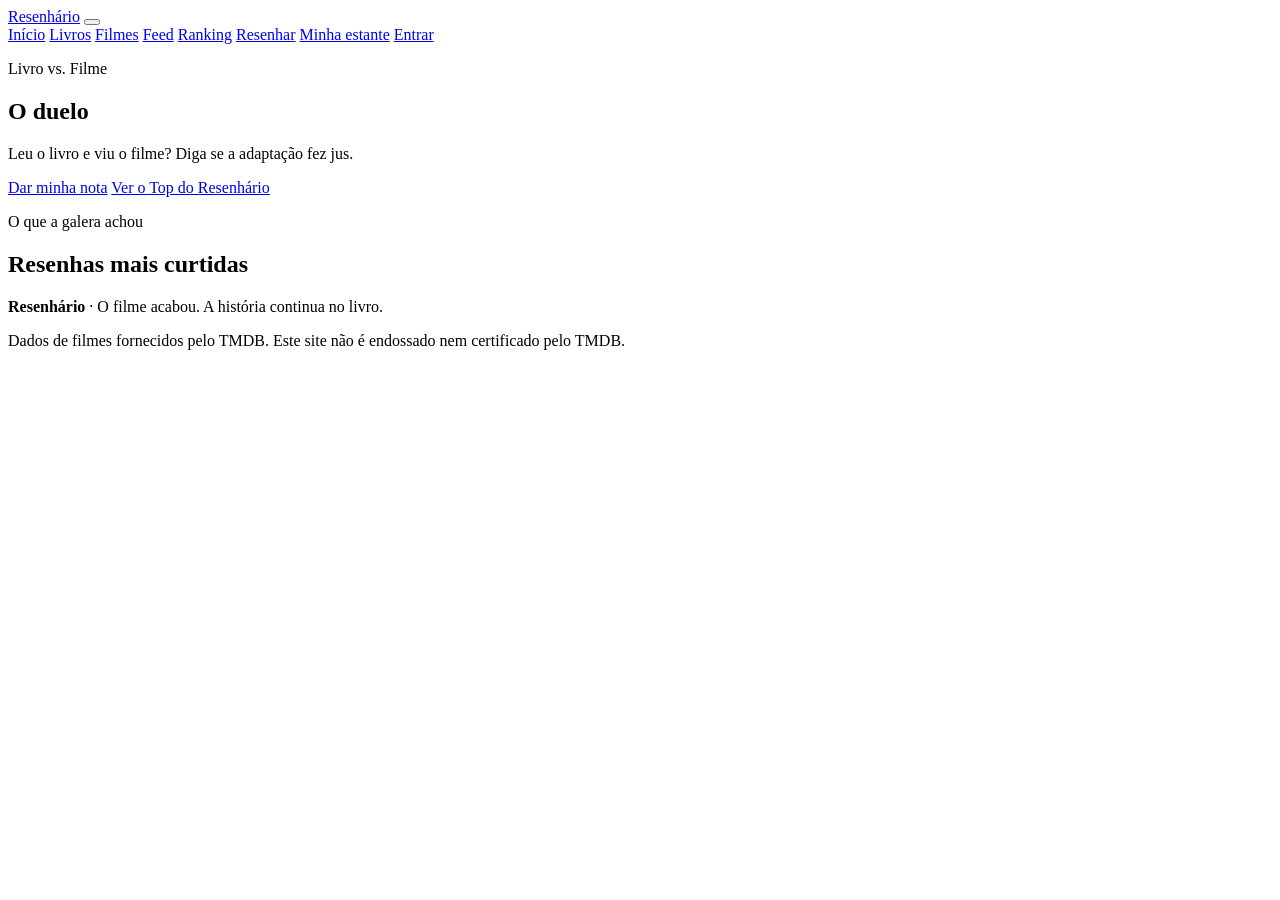
==== BACKEND/Resenhario.Api/wwwroot/paginas/adaptacao.html @ a394a6a4 "feat: página do duelo Livro vs. Filme com as resenhas mais curtidas Clicar em qualquer card Livro vs" ====
<!DOCTYPE html>
<html lang="pt-BR">
<head>
    <meta charset="UTF-8">
    <meta name="viewport" content="width=device-width, initial-scale=1.0">
    <title>Livro vs. Filme · Resenhário</title>
    <meta name="description" content="Veja se o filme fez jus ao livro, segundo quem leu e assistiu.">
    <link rel="icon" href="data:image/svg+xml,<svg xmlns='http://www.w3.org/2000/svg' viewBox='0 0 100 100'><rect width='100' height='100' rx='18' fill='%230b0a08'/><text x='50' y='76' text-anchor='middle' font-family='Impact,Arial Narrow,sans-serif' font-size='74' fill='%23f2b33d'>R</text></svg>">
    <!-- Tipografia: Bebas Neue (títulos, letra de cartaz de cinema) + Inter (texto). Sem internet, cai para fontes do sistema. -->
    <link rel="preconnect" href="https://fonts.googleapis.com">
    <link rel="preconnect" href="https://fonts.gstatic.com" crossorigin>
    <link rel="stylesheet" href="https://fonts.googleapis.com/css2?family=Bebas+Neue&family=Inter:wght@400;500;600;700&display=swap">
    <link rel="stylesheet" href="/css/style.css">
</head>
<body>
    <header class="topo">
        <a class="marca" href="/index.html">Resenhário</a>
        <button class="menu-botao" type="button" aria-label="Abrir menu" aria-expanded="false" aria-controls="menu"><span></span><span></span><span></span></button>
        <nav id="menu" aria-label="Navegação principal">
            <a href="/index.html">Início</a>
            <a href="/paginas/livros.html">Livros</a>
            <a href="/paginas/filmes.html">Filmes</a>
            <a href="/paginas/feed.html">Feed</a>
            <a href="/paginas/ranking.html">Ranking</a>
            <a href="/paginas/reviews.html">Resenhar</a>
            <a href="/paginas/estante.html">Minha estante</a>
            <a class="link-conta" href="/paginas/login.html">Entrar</a>
        </nav>
    </header>

    <main id="pagina-adaptacao" class="pagina">
        <section class="cabecalho-pagina">
            <p class="sobretitulo">Livro vs. Filme</p>
            <h1 id="adaptacao-titulo">O duelo</h1>
            <p id="adaptacao-subtitulo">Leu o livro e viu o filme? Diga se a adaptação fez jus.</p>
        </section>
        <div id="adaptacao-duelo"></div>
        <div class="adaptacao-acoes">
            <a id="adaptacao-avaliar" class="botao" href="/paginas/reviews.html">Dar minha nota</a>
            <a class="botao botao-fantasma" href="/paginas/ranking.html">Ver o Top do Resenhário</a>
        </div>
        <section class="secao pagina-estreita-conteudo">
            <div class="titulo-secao"><div><p class="sobretitulo">O que a galera achou</p><h2>Resenhas mais curtidas</h2></div></div>
            <div id="adaptacao-resenhas" class="lista-feed"></div>
        </section>
    </main>

    <footer>
        <p><strong>Resenhário</strong> · O filme acabou. A história continua no livro.</p>
        <p class="credito">Dados de filmes fornecidos pelo TMDB. Este site não é endossado nem certificado pelo TMDB.</p>
    </footer>
    <script src="/js/api.js"></script>
    <script src="/js/ui.js"></script>
    <script src="/js/script.js"></script>
</body>
</html>
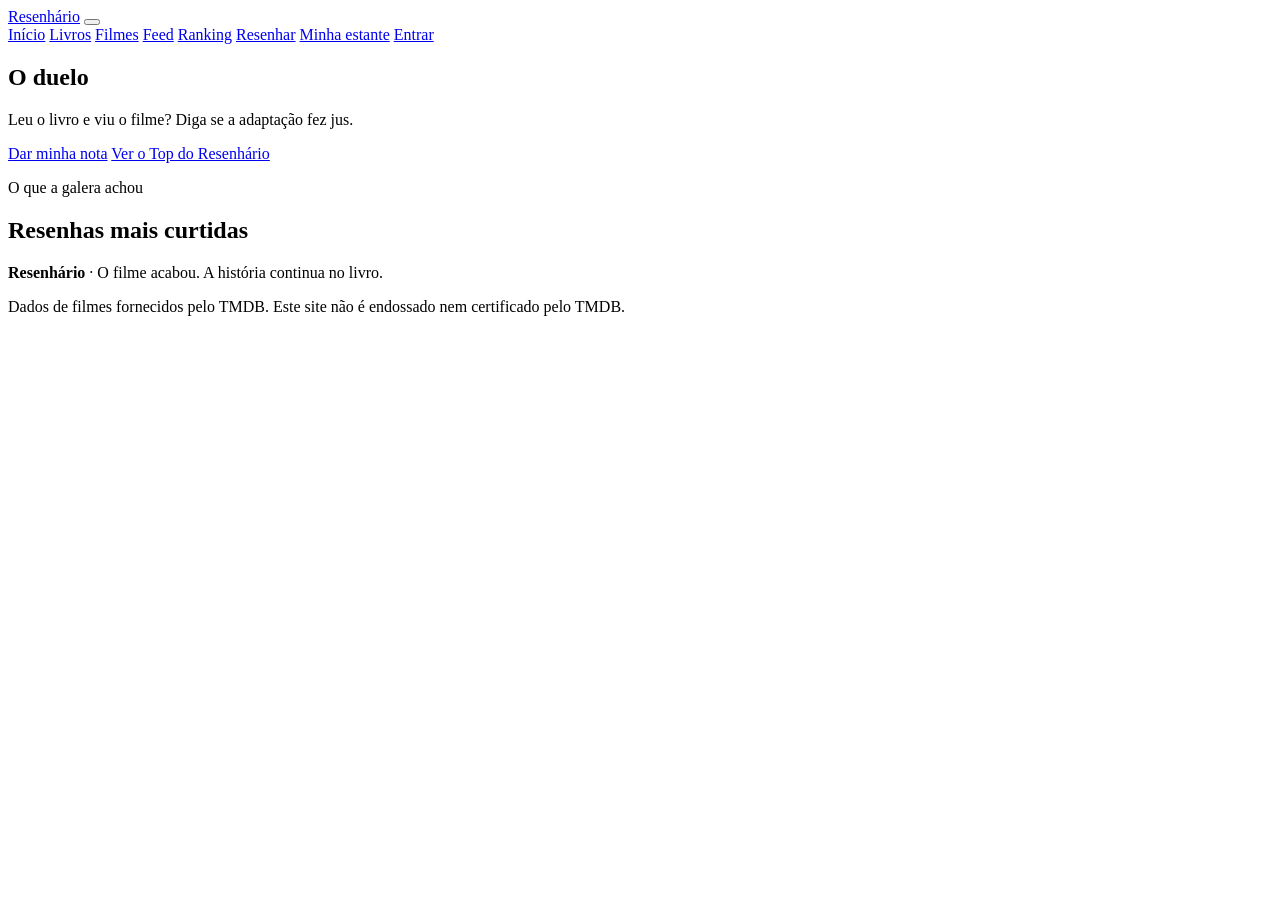
==== commit d8f8995c: "front: tira o texto pequeno acima dos títulos principais das páginas Co-Authored-By: Claude Opus 5.5" ====
--- a/BACKEND/Resenhario.Api/wwwroot/paginas/adaptacao.html
+++ b/BACKEND/Resenhario.Api/wwwroot/paginas/adaptacao.html
@@ -30,7 +30,6 @@
 
     <main id="pagina-adaptacao" class="pagina">
         <section class="cabecalho-pagina">
-            <p class="sobretitulo">Livro vs. Filme</p>
             <h1 id="adaptacao-titulo">O duelo</h1>
             <p id="adaptacao-subtitulo">Leu o livro e viu o filme? Diga se a adaptação fez jus.</p>
         </section>
@@ -51,6 +50,7 @@
     </footer>
     <script src="/js/api.js"></script>
     <script src="/js/ui.js"></script>
-    <script src="/js/script.js"></script>
+    <script src="/js/resenhas.js"></script>
+    <script src="/js/paginas/adaptacao.js"></script>
 </body>
 </html>
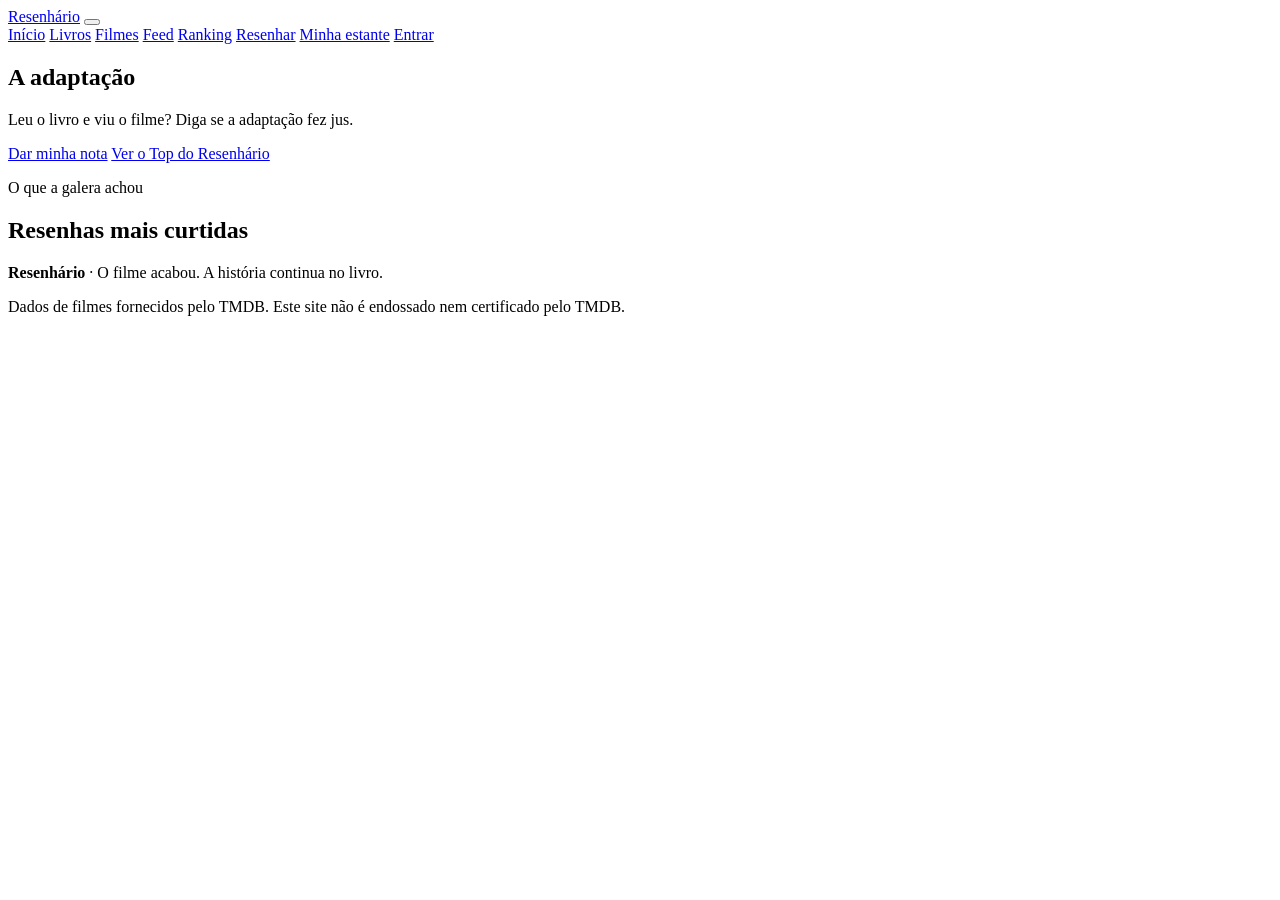
==== commit b340e10d: "front: troca "duelo" por "adaptação" e "vincular" nos textos do site Co-Authored-By: Claude Opus 5.5" ====
--- a/BACKEND/Resenhario.Api/wwwroot/paginas/adaptacao.html
+++ b/BACKEND/Resenhario.Api/wwwroot/paginas/adaptacao.html
@@ -6,10 +6,10 @@
     <title>Livro vs. Filme · Resenhário</title>
     <meta name="description" content="Veja se o filme fez jus ao livro, segundo quem leu e assistiu.">
     <link rel="icon" href="data:image/svg+xml,<svg xmlns='http://www.w3.org/2000/svg' viewBox='0 0 100 100'><rect width='100' height='100' rx='18' fill='%230b0a08'/><text x='50' y='76' text-anchor='middle' font-family='Impact,Arial Narrow,sans-serif' font-size='74' fill='%23f2b33d'>R</text></svg>">
-    <!-- Tipografia: Bebas Neue (títulos, letra de cartaz de cinema) + Inter (texto). Sem internet, cai para fontes do sistema. -->
+    <!-- Tipografia: Bebas Neue (títulos, letra de cartaz de cinema) + Barlow (texto, da mesma família de letras retas). Sem internet, cai para fontes do sistema. -->
     <link rel="preconnect" href="https://fonts.googleapis.com">
     <link rel="preconnect" href="https://fonts.gstatic.com" crossorigin>
-    <link rel="stylesheet" href="https://fonts.googleapis.com/css2?family=Bebas+Neue&family=Inter:wght@400;500;600;700&display=swap">
+    <link rel="stylesheet" href="https://fonts.googleapis.com/css2?family=Barlow:wght@400;500;600;700&family=Bebas+Neue&display=swap">
     <link rel="stylesheet" href="/css/style.css">
 </head>
 <body>
@@ -30,9 +30,10 @@
 
     <main id="pagina-adaptacao" class="pagina">
         <section class="cabecalho-pagina">
-            <h1 id="adaptacao-titulo">O duelo</h1>
+            <h1 id="adaptacao-titulo">A adaptação</h1>
             <p id="adaptacao-subtitulo">Leu o livro e viu o filme? Diga se a adaptação fez jus.</p>
         </section>
+        <p id="adaptacao-selo" class="selo-conferencia" hidden></p>
         <div id="adaptacao-duelo"></div>
         <div class="adaptacao-acoes">
             <a id="adaptacao-avaliar" class="botao" href="/paginas/reviews.html">Dar minha nota</a>
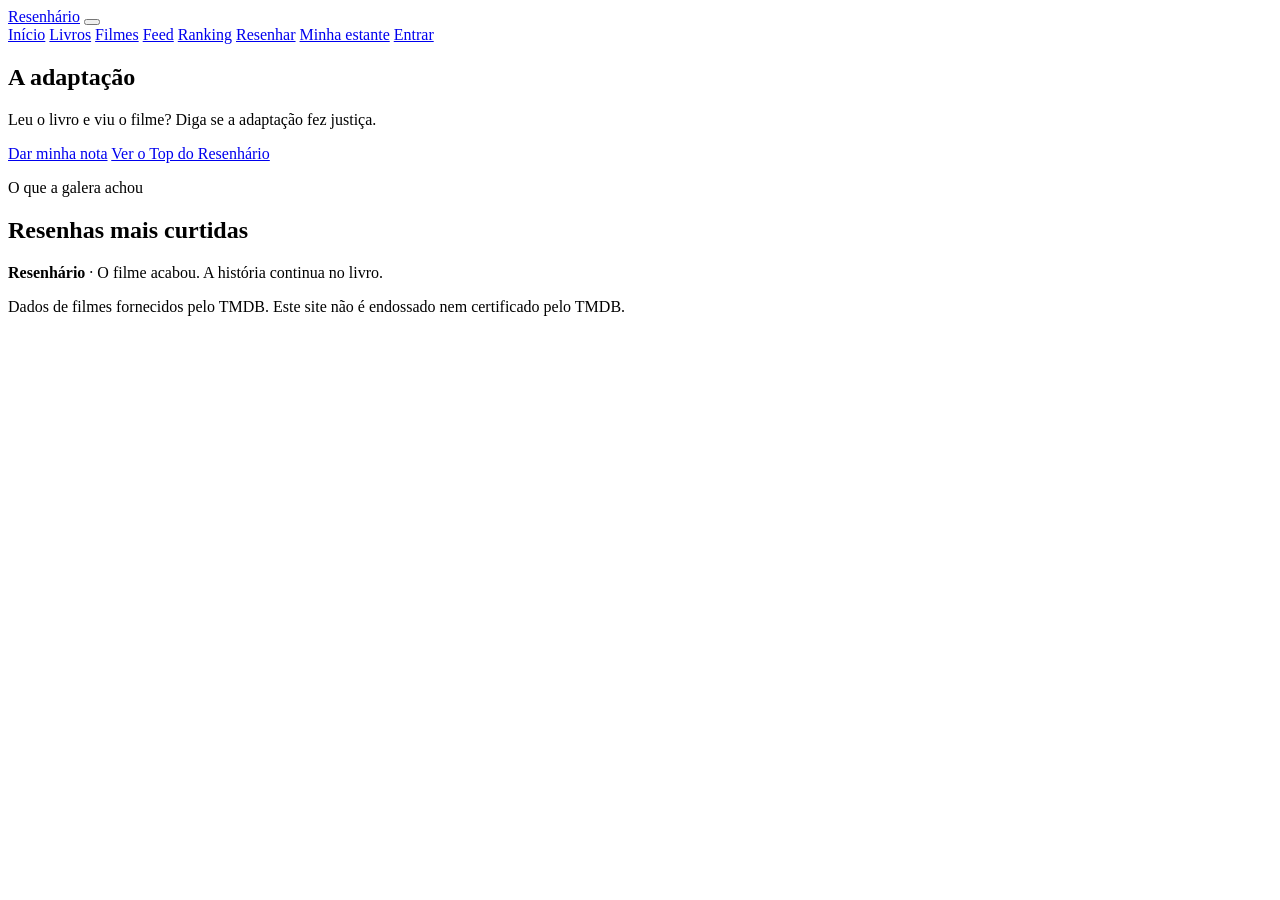
==== commit aa76a97a: "front: "fez jus" vira "fez justiça" e "O que a galera está dizendo" no Resenhar Co-Authored-By: Clau" ====
--- a/BACKEND/Resenhario.Api/wwwroot/paginas/adaptacao.html
+++ b/BACKEND/Resenhario.Api/wwwroot/paginas/adaptacao.html
@@ -4,7 +4,7 @@
     <meta charset="UTF-8">
     <meta name="viewport" content="width=device-width, initial-scale=1.0">
     <title>Livro vs. Filme · Resenhário</title>
-    <meta name="description" content="Veja se o filme fez jus ao livro, segundo quem leu e assistiu.">
+    <meta name="description" content="Veja se o filme fez justiça ao livro, segundo quem leu e assistiu.">
     <link rel="icon" href="data:image/svg+xml,<svg xmlns='http://www.w3.org/2000/svg' viewBox='0 0 100 100'><rect width='100' height='100' rx='18' fill='%230b0a08'/><text x='50' y='76' text-anchor='middle' font-family='Impact,Arial Narrow,sans-serif' font-size='74' fill='%23f2b33d'>R</text></svg>">
     <!-- Tipografia: Bebas Neue (títulos, letra de cartaz de cinema) + Barlow (texto, da mesma família de letras retas). Sem internet, cai para fontes do sistema. -->
     <link rel="preconnect" href="https://fonts.googleapis.com">
@@ -31,7 +31,7 @@
     <main id="pagina-adaptacao" class="pagina">
         <section class="cabecalho-pagina">
             <h1 id="adaptacao-titulo">A adaptação</h1>
-            <p id="adaptacao-subtitulo">Leu o livro e viu o filme? Diga se a adaptação fez jus.</p>
+            <p id="adaptacao-subtitulo">Leu o livro e viu o filme? Diga se a adaptação fez justiça.</p>
         </section>
         <p id="adaptacao-selo" class="selo-conferencia" hidden></p>
         <div id="adaptacao-duelo"></div>
